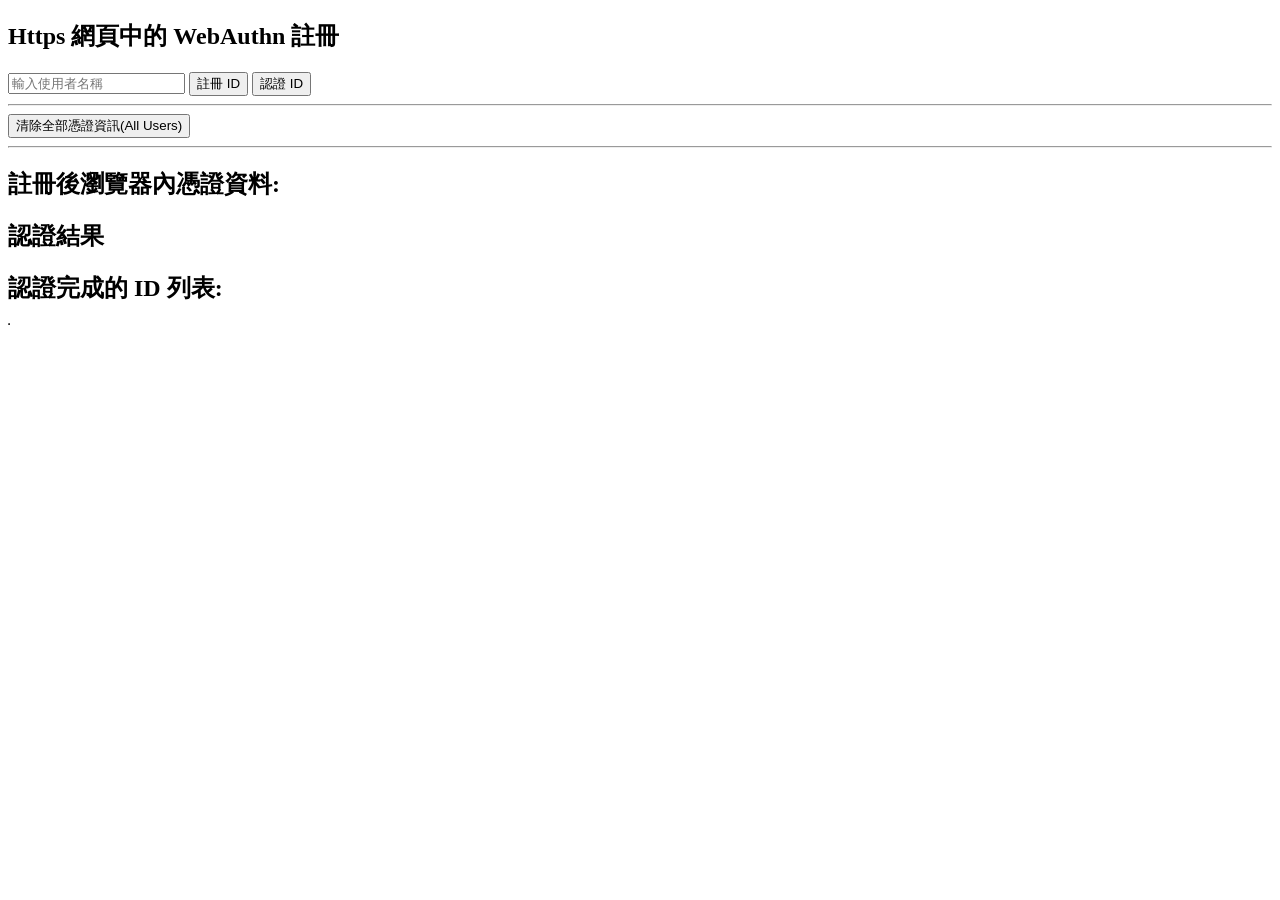
==== python/templates/index.html @ e091cdb3 "Initial commit" ====
<!DOCTYPE html>
<html lang="zh-TW">
    <head>
        <meta charset="UTF-8" />
        <meta name="viewport" content="width=device-width, initial-scale=1.0" />
        <title>WebAuthn 測試</title>
    </head>

    <body>
        <h2>Https 網頁中的 WebAuthn 註冊</h2>
        <!-- 主要功能 -->
        <input type="text" id="username" placeholder="輸入使用者名稱" />
        <button onclick="register()">註冊 ID </button>
        <button onclick="authenticate()">認證 ID </button>
        <!-- 隔開 -->
        <hr />
        <button onclick="clearData()">清除全部憑證資訊(All Users)</button>
        <hr />

        <!--  -->
        <h2>註冊後瀏覽器內憑證資料:</h2>
        <pre id="Register_credentialInfo"></pre>

        <!--  -->
        <h2>認證結果</h2>
        <pre id="Authenticate_credentialInfo"></pre>
        <!-- 使用者列表 -->
        <h2>認證完成的 ID 列表:</h2>
        <table id="UsersTable" border="1">
            <!-- 表格內容將由 JavaScript 動態生成 -->
        </table>

        <!-- 函式 -->
        <script>
            // 定義一個全域變數用於儲存瀏覽器的認證資料
            let globol_credential = null;

            // 將 base64url 字串轉換為 Uint8Array
            function base64UrlToUint8Array(base64Url) {
                if (!base64Url) {
                    throw new Error("base64Url is undefined");
                }
                const base64 = base64Url.replace(/-/g, "+").replace(/_/g, "/"); // base64url -> base64
                const padding = "=".repeat((4 - (base64.length % 4)) % 4); // 確保正確的 padding
                const base64WithPadding = base64 + padding;
                const rawData = atob(base64WithPadding); // base64 -> 原始資料
                const uint8Array = new Uint8Array(rawData.length);
                for (let i = 0; i < rawData.length; i++) {
                    uint8Array[i] = rawData.charCodeAt(i);
                }
                return uint8Array;
            }

            // 將 Uint8Array 轉換為 base64url 字串
            function uint8ArrayToBase64Url(uint8Array) {
                const binaryString = String.fromCharCode(...uint8Array);
                return btoa(binaryString)
                    .replace(/\+/g, "-")
                    .replace(/\//g, "_")
                    .replace(/=+$/, "");
            }

            // async 函式 (WebAuthn 註冊)
            async function register() {
                // 取得使用者名稱
                const username = document.getElementById("username").value;
                if (!username) {
                    alert("請輸入使用者名稱");
                    return;
                }
                // 執行 WebAuthn 註冊
                try {
                    // 向後端請求 WebAuthn 註冊選項
                    const response = await fetch(
                        "https://localhost:5000/register",
                        {
                            method: "POST",
                            headers: { "Content-Type": "application/json" },
                            body: JSON.stringify({ username }),
                        }
                    );
                    // await 關鍵字會等待 response 回應後才繼續執行
                    const options = await response.json();
                    console.log("註冊選項:", options);
                    // 判斷 options 是否 error
                    if (options.error) {
                        console.error("註冊錯誤:", options.error);
                        alert("註冊失敗:" + options.error + "！");
                        return;
                    }
                    // 將選項轉換為 WebAuthn API 可用的格式
                    // 這裡的 challenge 和 user.id 都是 base64url 字串
                    console.log(
                        "base64url : options.challenge:",
                        options.challenge
                    );
                    console.log(
                        "base64url : options.user.id:",
                        options.user.id
                    );

                    // 將 base64url 字串轉換為 Uint8Array
                    options.challenge = base64UrlToUint8Array(
                        options.challenge
                    );
                    options.user.id = base64UrlToUint8Array(options.user.id);
                    console.log(
                        "Uint8Array : options.challenge:",
                        options.challenge
                    );
                    console.log(
                        "Uint8Array : options.user.id:",
                        options.user.id
                    );

                    // 呼叫 瀏覽器 WebAuthn API 進行註冊
                    const credential = await navigator.credentials.create({
                        publicKey: options,
                    });
                    console.log("已註冊憑證:", credential);

                    // 顯示憑證資訊在網頁上
                    document.getElementById(
                        "Register_credentialInfo"
                    ).textContent =
                        "User : " +
                        username +
                        "\n" +
                        JSON.stringify(credential, null, 2);

                    // 暫存憑證資訊
                    globol_credential = credential;                

                    alert("註冊成功！請查看憑證資訊，接下來嘗試認證看看。");
                } catch (error) {
                    console.error("註冊錯誤:", error);
                    alert("註冊失敗:,", options.error, "！");
                }
            } // end of register()

            // async 函式 (WebAuthn 認證)
            async function authenticate() {

                // new Uint8Array(arg) 會將 arg 轉換為 Uint8Array
                function New_Uni8ArrayToBase64Url(arg) {
                    return uint8ArrayToBase64Url(new Uint8Array(arg));
                }

                // 將 ArrayBuffer 轉換為 base64 字串
                function arrayBufferToBase64(buffer) {
                    let binary = "";
                    const bytes = new Uint8Array(buffer);
                    for (let i = 0; i < bytes.byteLength; i++) {
                        binary += String.fromCharCode(bytes[i]);
                    }
                    return btoa(binary); // Base64 編碼
                }

                // 取得使用者名稱
                const username = document.getElementById("username").value;
                if (!username) {
                    alert("請輸入使用者名稱");
                    return;
                }
                // 取得註冊時的憑證資訊
                const credentialData = {
                    id: globol_credential.id,
                    type: globol_credential.type,
                    rawId: arrayBufferToBase64(globol_credential.rawId),
                    response: {
                        clientDataJSON: arrayBufferToBase64(
                            globol_credential.response.clientDataJSON
                        ),
                        attestationObject: arrayBufferToBase64(
                            globol_credential.response.attestationObject
                        ),
                    },
                };

                // 顯示憑證資訊在主控台上
                console.log(
                    "要發送的 credentialData:",
                    JSON.stringify(credentialData, null, 2)
                );

                // 執行 WebAuthn 認證
                try {
                    // 向後端請求 WebAuthn 認證選項
                    const response = await fetch(
                        "https://localhost:5000/verify-register",
                        {
                            method: "POST",
                            headers: { "Content-Type": "application/json" },
                            body: JSON.stringify({
                                username: username,
                                credentialData: credentialData,
                            }),
                        }
                    );
                    // await 關鍵字會等待 response 回應後才繼續執行
                    const options = await response.json();
                    console.log("認證選項:", options);
                    // 判斷 options 是否 error
                    if (options.error) {
                        console.error("認證錯誤:", options.error);
                        alert("認證失敗！");
                        return;
                    }
                    alert("已成功認證！");

                    // 成功認證後 顯示使用者列表與成功資訊在網頁上
                    document.getElementById(
                        "Authenticate_credentialInfo"
                    ).textContent = JSON.stringify(options.message, null, 2);

                    // 顯示使用者列表
                    const usersTable = document.getElementById("UsersTable");
                    usersTable.innerHTML = ""; // 清空現有的使用者列表

                    // 添加表格標題
                    const headerRow = document.createElement("tr");
                    headerRow.innerHTML = "<th>編號</th><th>ID</th>";
                    usersTable.appendChild(headerRow);

                    // 添加使用者資料
                    options.userlist.forEach((user, index) => {
                        const userRow = document.createElement("tr");
                        userRow.innerHTML = `<td>${
                            index + 1
                        }</td><td>${user}</td>`;
                        usersTable.appendChild(userRow);
                    });
                } catch (error) {
                    console.error("認證錯誤:", error);
                    alert("認證失敗！ 原因:" + error);
                } // end of authenticate()
            }

            // 清除憑證資訊
            async function clearData() {
                document.getElementById("Register_credentialInfo").textContent =
                    "";
                document.getElementById(
                    "Authenticate_credentialInfo"
                ).textContent = "";
                globol_credential = null;

                try {
                    const response = await fetch(
                        "https://localhost:5000/clear",
                        {
                            method: "POST",
                            headers: { "Content-Type": "application/json" },
                            body: JSON.stringify("No Data"),
                        }
                    );

                    const result = await response.json();
                    console.log("清除結果:", result);
                    alert("憑證資訊已清除！");
                } catch (error) {
                    console.error("清除錯誤:", error);
                    alert("清除失敗！");
                }
            } // end of clear()
        </script>
    </body>
</html>
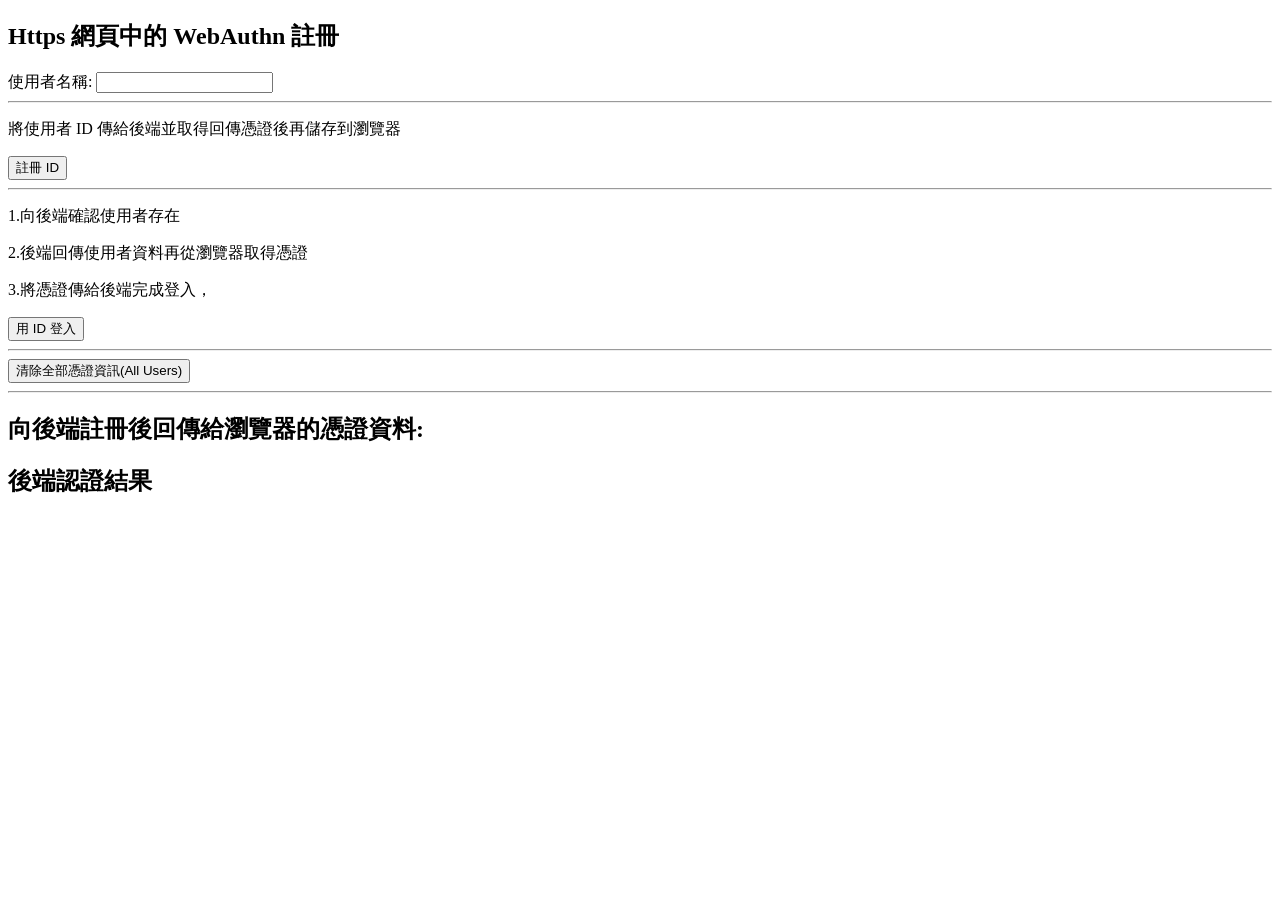
==== commit 33bbf653: "剩下搞清楚公鑰的傳遞方式" ====
--- a/python/templates/index.html
+++ b/python/templates/index.html
@@ -1,268 +1,292 @@
 <!DOCTYPE html>
 <html lang="zh-TW">
-    <head>
-        <meta charset="UTF-8" />
-        <meta name="viewport" content="width=device-width, initial-scale=1.0" />
-        <title>WebAuthn 測試</title>
-    </head>
-
-    <body>
-        <h2>Https 網頁中的 WebAuthn 註冊</h2>
-        <!-- 主要功能 -->
-        <input type="text" id="username" placeholder="輸入使用者名稱" />
-        <button onclick="register()">註冊 ID </button>
-        <button onclick="authenticate()">認證 ID </button>
-        <!-- 隔開 -->
-        <hr />
-        <button onclick="clearData()">清除全部憑證資訊(All Users)</button>
-        <hr />
-
-        <!--  -->
-        <h2>註冊後瀏覽器內憑證資料:</h2>
-        <pre id="Register_credentialInfo"></pre>
-
-        <!--  -->
-        <h2>認證結果</h2>
-        <pre id="Authenticate_credentialInfo"></pre>
-        <!-- 使用者列表 -->
-        <h2>認證完成的 ID 列表:</h2>
-        <table id="UsersTable" border="1">
-            <!-- 表格內容將由 JavaScript 動態生成 -->
-        </table>
-
-        <!-- 函式 -->
-        <script>
-            // 定義一個全域變數用於儲存瀏覽器的認證資料
-            let globol_credential = null;
-
-            // 將 base64url 字串轉換為 Uint8Array
-            function base64UrlToUint8Array(base64Url) {
-                if (!base64Url) {
-                    throw new Error("base64Url is undefined");
-                }
-                const base64 = base64Url.replace(/-/g, "+").replace(/_/g, "/"); // base64url -> base64
-                const padding = "=".repeat((4 - (base64.length % 4)) % 4); // 確保正確的 padding
-                const base64WithPadding = base64 + padding;
-                const rawData = atob(base64WithPadding); // base64 -> 原始資料
-                const uint8Array = new Uint8Array(rawData.length);
-                for (let i = 0; i < rawData.length; i++) {
-                    uint8Array[i] = rawData.charCodeAt(i);
-                }
-                return uint8Array;
-            }
-
-            // 將 Uint8Array 轉換為 base64url 字串
-            function uint8ArrayToBase64Url(uint8Array) {
-                const binaryString = String.fromCharCode(...uint8Array);
-                return btoa(binaryString)
-                    .replace(/\+/g, "-")
-                    .replace(/\//g, "_")
-                    .replace(/=+$/, "");
-            }
-
-            // async 函式 (WebAuthn 註冊)
-            async function register() {
-                // 取得使用者名稱
-                const username = document.getElementById("username").value;
-                if (!username) {
-                    alert("請輸入使用者名稱");
+
+<head>
+    <meta charset="UTF-8" />
+    <meta name="viewport" content="width=device-width, initial-scale=1.0" />
+    <title>WebAuthn 測試</title>
+</head>
+
+<body>
+    <h2>Https 網頁中的 WebAuthn 註冊</h2>
+    <!-- 使用者名稱輸入框 -->
+    <label for="username">使用者名稱:</label>
+    <input type="text" id="username" />
+    <hr />
+    <!-- 第一步: 向後端註冊使用者 -->
+    <p> 將使用者 ID 傳給後端並取得回傳憑證後再儲存到瀏覽器 </p>
+    <button onclick="register()">註冊 ID</button>
+    <hr />
+    <!-- 第二步: 向後端確認使用者存在後從瀏覽器取得憑證 -->
+    <p>1.向後端確認使用者存在</p>
+    <p>2.後端回傳使用者資料再從瀏覽器取得憑證</p>
+    <p>3.將憑證傳給後端完成登入，</p>
+    <button onclick="verify_register()">用 ID 登入</button>
+    <hr />
+
+    <!-- 清除憑證資訊 -->
+    <button onclick="clearData()">清除全部憑證資訊(All Users)</button>
+    <hr />
+    <!-- 顯示憑證資訊 -->
+    <h2>向後端註冊後回傳給瀏覽器的憑證資料:</h2>
+    <pre id="Register_credentialInfo"></pre>
+    <h2>後端認證結果</h2>
+    <pre id="verify-register_credentialInfo"></pre>
+
+    <!-- 函式 -->
+    <script>
+        // new Uint8Array(arg) 會將 arg 轉換為 Uint8Array
+        function New_Uni8ArrayToBase64Url(arg) {
+            return uint8ArrayToBase64Url(new Uint8Array(arg));
+        }
+
+        // 將 ArrayBuffer 轉換為 base64 字串
+        function arrayBufferToBase64(buffer) {
+            let binary = "";
+            const bytes = new Uint8Array(buffer);
+            for (let i = 0; i < bytes.byteLength; i++) {
+                binary += String.fromCharCode(bytes[i]);
+            }
+            return btoa(binary); // Base64 編碼
+        }
+
+        // 將 base64url 字串轉換為 Uint8Array
+        function base64UrlToUint8Array(base64Url) {
+            if (!base64Url) {
+                throw new Error("base64Url is undefined");
+            }
+            const base64 = base64Url.replace(/-/g, "+").replace(/_/g, "/"); // base64url -> base64
+            const padding = "=".repeat((4 - (base64.length % 4)) % 4); // 確保正確的 padding
+            const base64WithPadding = base64 + padding;
+            const rawData = atob(base64WithPadding); // base64 -> 原始資料
+            const uint8Array = new Uint8Array(rawData.length);
+            for (let i = 0; i < rawData.length; i++) {
+                uint8Array[i] = rawData.charCodeAt(i);
+            }
+            return uint8Array;
+        }
+
+        // 將 Uint8Array 轉換為 base64url 字串
+        function uint8ArrayToBase64Url(uint8Array) {
+            const binaryString = String.fromCharCode(...uint8Array);
+            return btoa(binaryString)
+                .replace(/\+/g, "-")
+                .replace(/\//g, "_")
+                .replace(/=+$/, "");
+        }
+
+        // async 函式 (WebAuthn 註冊 register)
+        async function register() {
+            // 取得使用者名稱
+            const username = document.getElementById("username").value;
+            if (!username) {
+                alert("請輸入使用者名稱");
+                return;
+            }
+            // 執行 WebAuthn 註冊
+            try {
+                // 向後端請求 WebAuthn 註冊選項
+                const response = await fetch(
+                    "https://localhost:5000/register",
+                    {
+                        method: "POST",
+                        headers: { "Content-Type": "application/json" },
+                        body: JSON.stringify({ username }),
+                    }
+                );
+                // await 關鍵字會等待 response 回應後才繼續執行
+                const options = await response.json();
+                console.log("註冊選項:", options);
+                // 判斷 options 是否 error
+                if (options.error) {
+                    console.error("註冊錯誤:", options.error);
+                    alert("註冊失敗:" + options.error + "！");
                     return;
                 }
-                // 執行 WebAuthn 註冊
-                try {
-                    // 向後端請求 WebAuthn 註冊選項
-                    const response = await fetch(
-                        "https://localhost:5000/register",
-                        {
-                            method: "POST",
-                            headers: { "Content-Type": "application/json" },
-                            body: JSON.stringify({ username }),
-                        }
-                    );
-                    // await 關鍵字會等待 response 回應後才繼續執行
-                    const options = await response.json();
-                    console.log("註冊選項:", options);
-                    // 判斷 options 是否 error
-                    if (options.error) {
-                        console.error("註冊錯誤:", options.error);
-                        alert("註冊失敗:" + options.error + "！");
-                        return;
-                    }
-                    // 將選項轉換為 WebAuthn API 可用的格式
-                    // 這裡的 challenge 和 user.id 都是 base64url 字串
-                    console.log(
-                        "base64url : options.challenge:",
-                        options.challenge
-                    );
-                    console.log(
-                        "base64url : options.user.id:",
-                        options.user.id
-                    );
-
-                    // 將 base64url 字串轉換為 Uint8Array
-                    options.challenge = base64UrlToUint8Array(
-                        options.challenge
-                    );
-                    options.user.id = base64UrlToUint8Array(options.user.id);
-                    console.log(
-                        "Uint8Array : options.challenge:",
-                        options.challenge
-                    );
-                    console.log(
-                        "Uint8Array : options.user.id:",
-                        options.user.id
-                    );
-
-                    // 呼叫 瀏覽器 WebAuthn API 進行註冊
-                    const credential = await navigator.credentials.create({
-                        publicKey: options,
-                    });
-                    console.log("已註冊憑證:", credential);
-
-                    // 顯示憑證資訊在網頁上
-                    document.getElementById(
-                        "Register_credentialInfo"
-                    ).textContent =
-                        "User : " +
-                        username +
-                        "\n" +
-                        JSON.stringify(credential, null, 2);
-
-                    // 暫存憑證資訊
-                    globol_credential = credential;                
-
-                    alert("註冊成功！請查看憑證資訊，接下來嘗試認證看看。");
-                } catch (error) {
-                    console.error("註冊錯誤:", error);
-                    alert("註冊失敗:,", options.error, "！");
-                }
-            } // end of register()
-
-            // async 函式 (WebAuthn 認證)
-            async function authenticate() {
-
-                // new Uint8Array(arg) 會將 arg 轉換為 Uint8Array
-                function New_Uni8ArrayToBase64Url(arg) {
-                    return uint8ArrayToBase64Url(new Uint8Array(arg));
-                }
-
-                // 將 ArrayBuffer 轉換為 base64 字串
-                function arrayBufferToBase64(buffer) {
-                    let binary = "";
-                    const bytes = new Uint8Array(buffer);
-                    for (let i = 0; i < bytes.byteLength; i++) {
-                        binary += String.fromCharCode(bytes[i]);
-                    }
-                    return btoa(binary); // Base64 編碼
-                }
-
-                // 取得使用者名稱
-                const username = document.getElementById("username").value;
-                if (!username) {
-                    alert("請輸入使用者名稱");
+
+                // 後端正確回應後，將 options 轉換為 WebAuthn API 可用的格式
+                // 原本的 challenge 和 user.id 都是 base64url 字串
+                // 需要轉換為 Uint8Array 格式
+                options.challenge = base64UrlToUint8Array(
+                    options.challenge
+                );
+                options.user.id = base64UrlToUint8Array(options.user.id);
+
+                // 之後將憑證資訊儲存到瀏覽器的 API 中
+                const credential = await navigator.credentials.create({
+                    publicKey: options,
+                });
+                console.log("瀏覽器已註冊憑證:", credential);
+
+                // 將 publicKeyCredential 傳給後端儲存
+                const response2 = await fetch(
+                    "https://localhost:5000/store-credential",
+                    {
+                        method: "POST",
+                        headers: { "Content-Type": "application/json" },
+                        body: JSON.stringify({
+                            username: username,
+                            credential: {
+                                id: credential.id,
+                                rawId: arrayBufferToBase64(credential.rawId),
+                                response: {
+                                    attestationObject: arrayBufferToBase64(
+                                        credential.response.attestationObject
+                                    ),
+                                    clientDataJSON: arrayBufferToBase64(
+                                        credential.response.clientDataJSON
+                                    ),
+                                },
+                                type: credential.type,
+                            },
+                        }),
+                    }
+                );
+
+                // 顯示憑證資訊在網頁上
+                document.getElementById(
+                    "Register_credentialInfo"
+                ).textContent =
+                    "User : " +
+                    username +
+                    "\n" +
+                    JSON.stringify(credential, null, 2);
+
+                alert("註冊成功！請查看憑證資訊，接下來嘗試認證看看。");
+            } catch (error) {
+                console.error("註冊錯誤:", error);
+                alert("註冊失敗:,", options.error, "！");
+            }
+        } // end of register()
+
+        // async 函式 (WebAuthn 向後端確認使用者存在並取得憑證)
+        async function verify_register() {
+
+            console.log("細分驗證流程");
+            console.log("1.向後端確認使用者存在");
+            // 取得使用者名稱
+            const username = document.getElementById("username").value;
+            if (!username) {
+                alert("請輸入使用者名稱");
+                return;
+            }
+
+            try {
+                // POST 到 /verify-register
+                const response = await fetch(
+                    "https://localhost:5000/verify-register",
+                    {
+                        method: "POST",
+                        headers: { "Content-Type": "application/json" },
+                        body: JSON.stringify({ username }),
+                    }
+                );
+                // 取得後端回應
+                const options = await response.json();
+                console.log("認證選項:", options);
+                if (options.error) {
+                    console.error("認證錯誤(後端回應 error):", options.error);
+                    alert("認證失敗(後端回應 error):" + options.error + "！");
                     return;
                 }
-                // 取得註冊時的憑證資訊
-                const credentialData = {
-                    id: globol_credential.id,
-                    type: globol_credential.type,
-                    rawId: arrayBufferToBase64(globol_credential.rawId),
-                    response: {
-                        clientDataJSON: arrayBufferToBase64(
-                            globol_credential.response.clientDataJSON
-                        ),
-                        attestationObject: arrayBufferToBase64(
-                            globol_credential.response.attestationObject
-                        ),
-                    },
-                };
-
-                // 顯示憑證資訊在主控台上
-                console.log(
-                    "要發送的 credentialData:",
-                    JSON.stringify(credentialData, null, 2)
-                );
-
-                // 執行 WebAuthn 認證
-                try {
-                    // 向後端請求 WebAuthn 認證選項
-                    const response = await fetch(
-                        "https://localhost:5000/verify-register",
-                        {
-                            method: "POST",
-                            headers: { "Content-Type": "application/json" },
-                            body: JSON.stringify({
-                                username: username,
-                                credentialData: credentialData,
-                            }),
+                console.log("2.後端回傳使用者資料再從瀏覽器取得憑證");
+                // 將 options 轉換為 WebAuthn API 可用的格式
+                options.challenge = base64UrlToUint8Array(
+                    options.challenge
+                );
+
+                // 認證憑證
+                const credential = await navigator.credentials.get(
+                    {
+                    publicKey: {
+                        challenge: (options.challenge),
+                        rpId: "localhost",
+                        userVerification: "required"  
+                    // publicKey: options,
                         }
-                    );
-                    // await 關鍵字會等待 response 回應後才繼續執行
-                    const options = await response.json();
-                    console.log("認證選項:", options);
-                    // 判斷 options 是否 error
-                    if (options.error) {
-                        console.error("認證錯誤:", options.error);
-                        alert("認證失敗！");
-                        return;
-                    }
-                    alert("已成功認證！");
-
-                    // 成功認證後 顯示使用者列表與成功資訊在網頁上
-                    document.getElementById(
-                        "Authenticate_credentialInfo"
-                    ).textContent = JSON.stringify(options.message, null, 2);
-
-                    // 顯示使用者列表
-                    const usersTable = document.getElementById("UsersTable");
-                    usersTable.innerHTML = ""; // 清空現有的使用者列表
-
-                    // 添加表格標題
-                    const headerRow = document.createElement("tr");
-                    headerRow.innerHTML = "<th>編號</th><th>ID</th>";
-                    usersTable.appendChild(headerRow);
-
-                    // 添加使用者資料
-                    options.userlist.forEach((user, index) => {
-                        const userRow = document.createElement("tr");
-                        userRow.innerHTML = `<td>${
-                            index + 1
-                        }</td><td>${user}</td>`;
-                        usersTable.appendChild(userRow);
-                    });
-                } catch (error) {
-                    console.error("認證錯誤:", error);
-                    alert("認證失敗！ 原因:" + error);
-                } // end of authenticate()
-            }
-
-            // 清除憑證資訊
-            async function clearData() {
-                document.getElementById("Register_credentialInfo").textContent =
-                    "";
+                    }
+                );
+                console.log("瀏覽器已認證憑證:", credential);
+                // 顯示憑證資訊在網頁上
                 document.getElementById(
-                    "Authenticate_credentialInfo"
-                ).textContent = "";
-                globol_credential = null;
-
-                try {
-                    const response = await fetch(
-                        "https://localhost:5000/clear",
-                        {
-                            method: "POST",
-                            headers: { "Content-Type": "application/json" },
-                            body: JSON.stringify("No Data"),
-                        }
-                    );
-
-                    const result = await response.json();
-                    console.log("清除結果:", result);
-                    alert("憑證資訊已清除！");
-                } catch (error) {
-                    console.error("清除錯誤:", error);
-                    alert("清除失敗！");
+                    "verify-register_credentialInfo"
+                ).textContent =
+                    "User : " +
+                    username +
+                    "\n" +
+                    JSON.stringify(credential, null, 2);
+
+                console.log("3.將憑證傳給後端完成登入");
+                // 將認證結果傳送給後端進行驗證
+                const verifyResponse = await fetch("https://localhost:5000/verify-credential", {
+                    method: "POST",
+                    headers: { "Content-Type": "application/json" },
+                    body: JSON.stringify({
+                        username: username,
+                        credential: {
+                            id: credential.id,
+                            rawId: arrayBufferToBase64(credential.rawId),
+                            response: {
+                                clientDataJSON: arrayBufferToBase64(credential.response.clientDataJSON),
+                                authenticatorData: arrayBufferToBase64(credential.response.authenticatorData),
+                                signature: arrayBufferToBase64(credential.response.signature),
+                                userHandle: credential.response.userHandle ? arrayBufferToBase64(credential.response.userHandle) : null,
+                            },
+                            type: credential.type,
+                        },
+                    }),
+                });
+
+                const verifyResult = await verifyResponse.json();
+                console.log("登入驗證結果:", verifyResult);
+
+                if (verifyResult.error) {
+                    console.error("登入驗證錯誤:", verifyResult.error);
+                    alert("登入驗證失敗:" + verifyResult.error + "！");
+                    return;
                 }
-            } // end of clear()
-        </script>
-    </body>
-</html>
+
+
+
+
+                alert("認證成功！");
+            } catch (error) {
+                console.error("認證錯誤:", error);
+                alert("認證失敗！");
+            }
+        } // end of verify_register()
+
+        // 清除憑證資訊
+        async function clearData() {
+            document.getElementById("Register_credentialInfo").textContent =
+                "";
+            document.getElementById(
+                "verify-register_credentialInfo"
+            ).textContent = "";
+            globol_credential = null;
+
+            try {
+                const response = await fetch(
+                    "https://localhost:5000/clear",
+                    {
+                        method: "POST",
+                        headers: { "Content-Type": "application/json" },
+                        body: JSON.stringify("No Data"),
+                    }
+                );
+
+                const result = await response.json();
+                console.log("清除結果:", result);
+                // 清除前端瀏覽器中的憑證
+                await navigator.credentials.preventSilentAccess();
+                console.log("前端瀏覽器中的憑證已清除");
+                alert("憑證資訊已清除！");
+            } catch (error) {
+                console.error("清除錯誤:", error);
+                alert("清除失敗！");
+            }
+        } // end of clear()
+    </script>
+</body>
+
+</html>
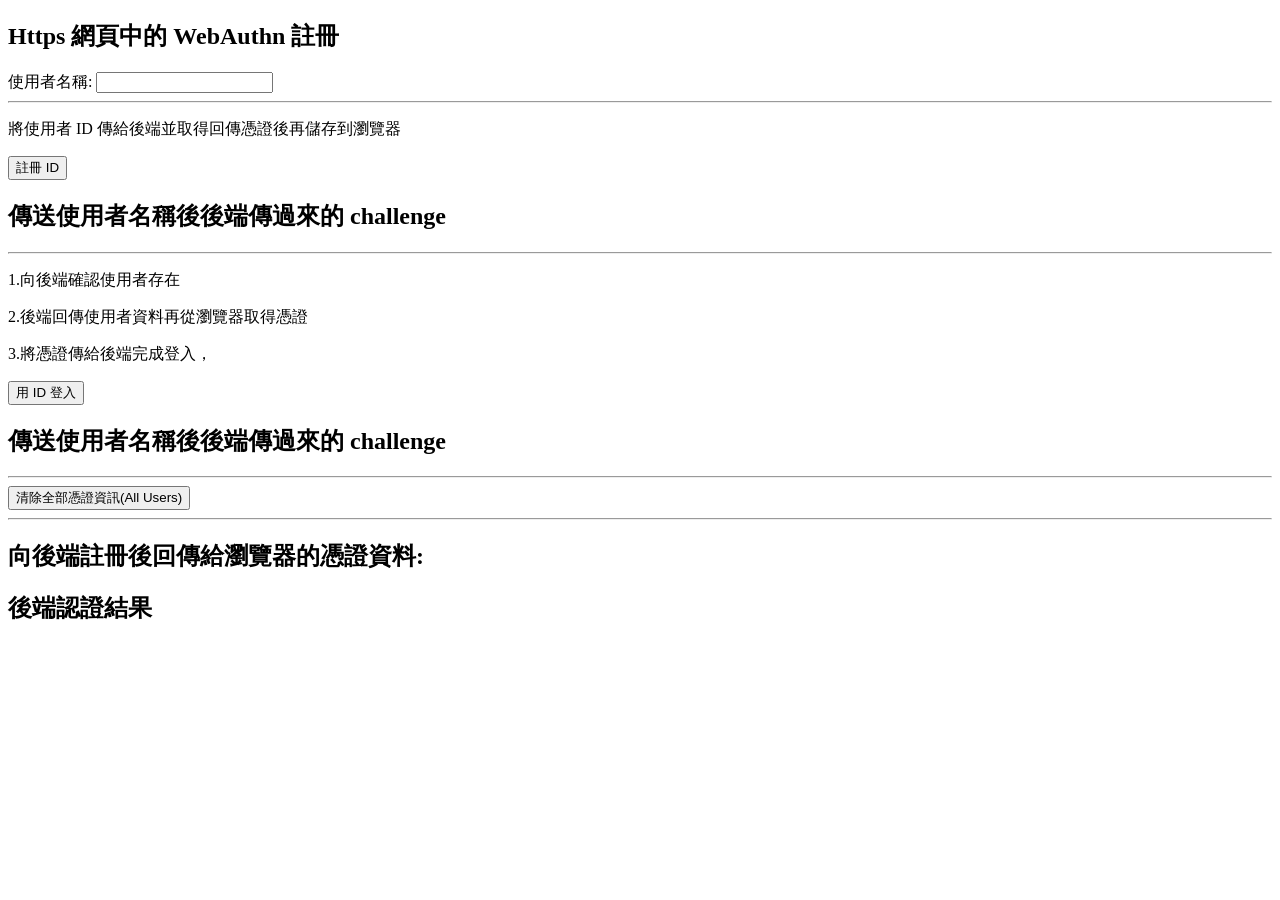
==== commit 57010b8b: "忘記暫存" ====
--- a/python/templates/index.html
+++ b/python/templates/index.html
@@ -5,6 +5,7 @@
     <meta charset="UTF-8" />
     <meta name="viewport" content="width=device-width, initial-scale=1.0" />
     <title>WebAuthn 測試</title>
+    <script src="/static/script.js"></script>
 </head>
 
 <body>
@@ -16,12 +17,16 @@
     <!-- 第一步: 向後端註冊使用者 -->
     <p> 將使用者 ID 傳給後端並取得回傳憑證後再儲存到瀏覽器 </p>
     <button onclick="register()">註冊 ID</button>
+    <h2>傳送使用者名稱後後端傳過來的 challenge</h2>
+    <pre id="Register_Challenge"></pre>
     <hr />
     <!-- 第二步: 向後端確認使用者存在後從瀏覽器取得憑證 -->
     <p>1.向後端確認使用者存在</p>
     <p>2.後端回傳使用者資料再從瀏覽器取得憑證</p>
     <p>3.將憑證傳給後端完成登入，</p>
     <button onclick="verify_register()">用 ID 登入</button>
+    <h2>傳送使用者名稱後後端傳過來的 challenge</h2>
+    <pre id="Verify_Challenge"></pre>
     <hr />
 
     <!-- 清除憑證資訊 -->
@@ -32,261 +37,6 @@
     <pre id="Register_credentialInfo"></pre>
     <h2>後端認證結果</h2>
     <pre id="verify-register_credentialInfo"></pre>
-
-    <!-- 函式 -->
-    <script>
-        // new Uint8Array(arg) 會將 arg 轉換為 Uint8Array
-        function New_Uni8ArrayToBase64Url(arg) {
-            return uint8ArrayToBase64Url(new Uint8Array(arg));
-        }
-
-        // 將 ArrayBuffer 轉換為 base64 字串
-        function arrayBufferToBase64(buffer) {
-            let binary = "";
-            const bytes = new Uint8Array(buffer);
-            for (let i = 0; i < bytes.byteLength; i++) {
-                binary += String.fromCharCode(bytes[i]);
-            }
-            return btoa(binary); // Base64 編碼
-        }
-
-        // 將 base64url 字串轉換為 Uint8Array
-        function base64UrlToUint8Array(base64Url) {
-            if (!base64Url) {
-                throw new Error("base64Url is undefined");
-            }
-            const base64 = base64Url.replace(/-/g, "+").replace(/_/g, "/"); // base64url -> base64
-            const padding = "=".repeat((4 - (base64.length % 4)) % 4); // 確保正確的 padding
-            const base64WithPadding = base64 + padding;
-            const rawData = atob(base64WithPadding); // base64 -> 原始資料
-            const uint8Array = new Uint8Array(rawData.length);
-            for (let i = 0; i < rawData.length; i++) {
-                uint8Array[i] = rawData.charCodeAt(i);
-            }
-            return uint8Array;
-        }
-
-        // 將 Uint8Array 轉換為 base64url 字串
-        function uint8ArrayToBase64Url(uint8Array) {
-            const binaryString = String.fromCharCode(...uint8Array);
-            return btoa(binaryString)
-                .replace(/\+/g, "-")
-                .replace(/\//g, "_")
-                .replace(/=+$/, "");
-        }
-
-        // async 函式 (WebAuthn 註冊 register)
-        async function register() {
-            // 取得使用者名稱
-            const username = document.getElementById("username").value;
-            if (!username) {
-                alert("請輸入使用者名稱");
-                return;
-            }
-            // 執行 WebAuthn 註冊
-            try {
-                // 向後端請求 WebAuthn 註冊選項
-                const response = await fetch(
-                    "https://localhost:5000/register",
-                    {
-                        method: "POST",
-                        headers: { "Content-Type": "application/json" },
-                        body: JSON.stringify({ username }),
-                    }
-                );
-                // await 關鍵字會等待 response 回應後才繼續執行
-                const options = await response.json();
-                console.log("註冊選項:", options);
-                // 判斷 options 是否 error
-                if (options.error) {
-                    console.error("註冊錯誤:", options.error);
-                    alert("註冊失敗:" + options.error + "！");
-                    return;
-                }
-
-                // 後端正確回應後，將 options 轉換為 WebAuthn API 可用的格式
-                // 原本的 challenge 和 user.id 都是 base64url 字串
-                // 需要轉換為 Uint8Array 格式
-                options.challenge = base64UrlToUint8Array(
-                    options.challenge
-                );
-                options.user.id = base64UrlToUint8Array(options.user.id);
-
-                // 之後將憑證資訊儲存到瀏覽器的 API 中
-                const credential = await navigator.credentials.create({
-                    publicKey: options,
-                });
-                console.log("瀏覽器已註冊憑證:", credential);
-
-                // 將 publicKeyCredential 傳給後端儲存
-                const response2 = await fetch(
-                    "https://localhost:5000/store-credential",
-                    {
-                        method: "POST",
-                        headers: { "Content-Type": "application/json" },
-                        body: JSON.stringify({
-                            username: username,
-                            credential: {
-                                id: credential.id,
-                                rawId: arrayBufferToBase64(credential.rawId),
-                                response: {
-                                    attestationObject: arrayBufferToBase64(
-                                        credential.response.attestationObject
-                                    ),
-                                    clientDataJSON: arrayBufferToBase64(
-                                        credential.response.clientDataJSON
-                                    ),
-                                },
-                                type: credential.type,
-                            },
-                        }),
-                    }
-                );
-
-                // 顯示憑證資訊在網頁上
-                document.getElementById(
-                    "Register_credentialInfo"
-                ).textContent =
-                    "User : " +
-                    username +
-                    "\n" +
-                    JSON.stringify(credential, null, 2);
-
-                alert("註冊成功！請查看憑證資訊，接下來嘗試認證看看。");
-            } catch (error) {
-                console.error("註冊錯誤:", error);
-                alert("註冊失敗:,", options.error, "！");
-            }
-        } // end of register()
-
-        // async 函式 (WebAuthn 向後端確認使用者存在並取得憑證)
-        async function verify_register() {
-
-            console.log("細分驗證流程");
-            console.log("1.向後端確認使用者存在");
-            // 取得使用者名稱
-            const username = document.getElementById("username").value;
-            if (!username) {
-                alert("請輸入使用者名稱");
-                return;
-            }
-
-            try {
-                // POST 到 /verify-register
-                const response = await fetch(
-                    "https://localhost:5000/verify-register",
-                    {
-                        method: "POST",
-                        headers: { "Content-Type": "application/json" },
-                        body: JSON.stringify({ username }),
-                    }
-                );
-                // 取得後端回應
-                const options = await response.json();
-                console.log("認證選項:", options);
-                if (options.error) {
-                    console.error("認證錯誤(後端回應 error):", options.error);
-                    alert("認證失敗(後端回應 error):" + options.error + "！");
-                    return;
-                }
-                console.log("2.後端回傳使用者資料再從瀏覽器取得憑證");
-                // 將 options 轉換為 WebAuthn API 可用的格式
-                options.challenge = base64UrlToUint8Array(
-                    options.challenge
-                );
-
-                // 認證憑證
-                const credential = await navigator.credentials.get(
-                    {
-                    publicKey: {
-                        challenge: (options.challenge),
-                        rpId: "localhost",
-                        userVerification: "required"  
-                    // publicKey: options,
-                        }
-                    }
-                );
-                console.log("瀏覽器已認證憑證:", credential);
-                // 顯示憑證資訊在網頁上
-                document.getElementById(
-                    "verify-register_credentialInfo"
-                ).textContent =
-                    "User : " +
-                    username +
-                    "\n" +
-                    JSON.stringify(credential, null, 2);
-
-                console.log("3.將憑證傳給後端完成登入");
-                // 將認證結果傳送給後端進行驗證
-                const verifyResponse = await fetch("https://localhost:5000/verify-credential", {
-                    method: "POST",
-                    headers: { "Content-Type": "application/json" },
-                    body: JSON.stringify({
-                        username: username,
-                        credential: {
-                            id: credential.id,
-                            rawId: arrayBufferToBase64(credential.rawId),
-                            response: {
-                                clientDataJSON: arrayBufferToBase64(credential.response.clientDataJSON),
-                                authenticatorData: arrayBufferToBase64(credential.response.authenticatorData),
-                                signature: arrayBufferToBase64(credential.response.signature),
-                                userHandle: credential.response.userHandle ? arrayBufferToBase64(credential.response.userHandle) : null,
-                            },
-                            type: credential.type,
-                        },
-                    }),
-                });
-
-                const verifyResult = await verifyResponse.json();
-                console.log("登入驗證結果:", verifyResult);
-
-                if (verifyResult.error) {
-                    console.error("登入驗證錯誤:", verifyResult.error);
-                    alert("登入驗證失敗:" + verifyResult.error + "！");
-                    return;
-                }
-
-
-
-
-                alert("認證成功！");
-            } catch (error) {
-                console.error("認證錯誤:", error);
-                alert("認證失敗！");
-            }
-        } // end of verify_register()
-
-        // 清除憑證資訊
-        async function clearData() {
-            document.getElementById("Register_credentialInfo").textContent =
-                "";
-            document.getElementById(
-                "verify-register_credentialInfo"
-            ).textContent = "";
-            globol_credential = null;
-
-            try {
-                const response = await fetch(
-                    "https://localhost:5000/clear",
-                    {
-                        method: "POST",
-                        headers: { "Content-Type": "application/json" },
-                        body: JSON.stringify("No Data"),
-                    }
-                );
-
-                const result = await response.json();
-                console.log("清除結果:", result);
-                // 清除前端瀏覽器中的憑證
-                await navigator.credentials.preventSilentAccess();
-                console.log("前端瀏覽器中的憑證已清除");
-                alert("憑證資訊已清除！");
-            } catch (error) {
-                console.error("清除錯誤:", error);
-                alert("清除失敗！");
-            }
-        } // end of clear()
-    </script>
 </body>
 
 </html>
